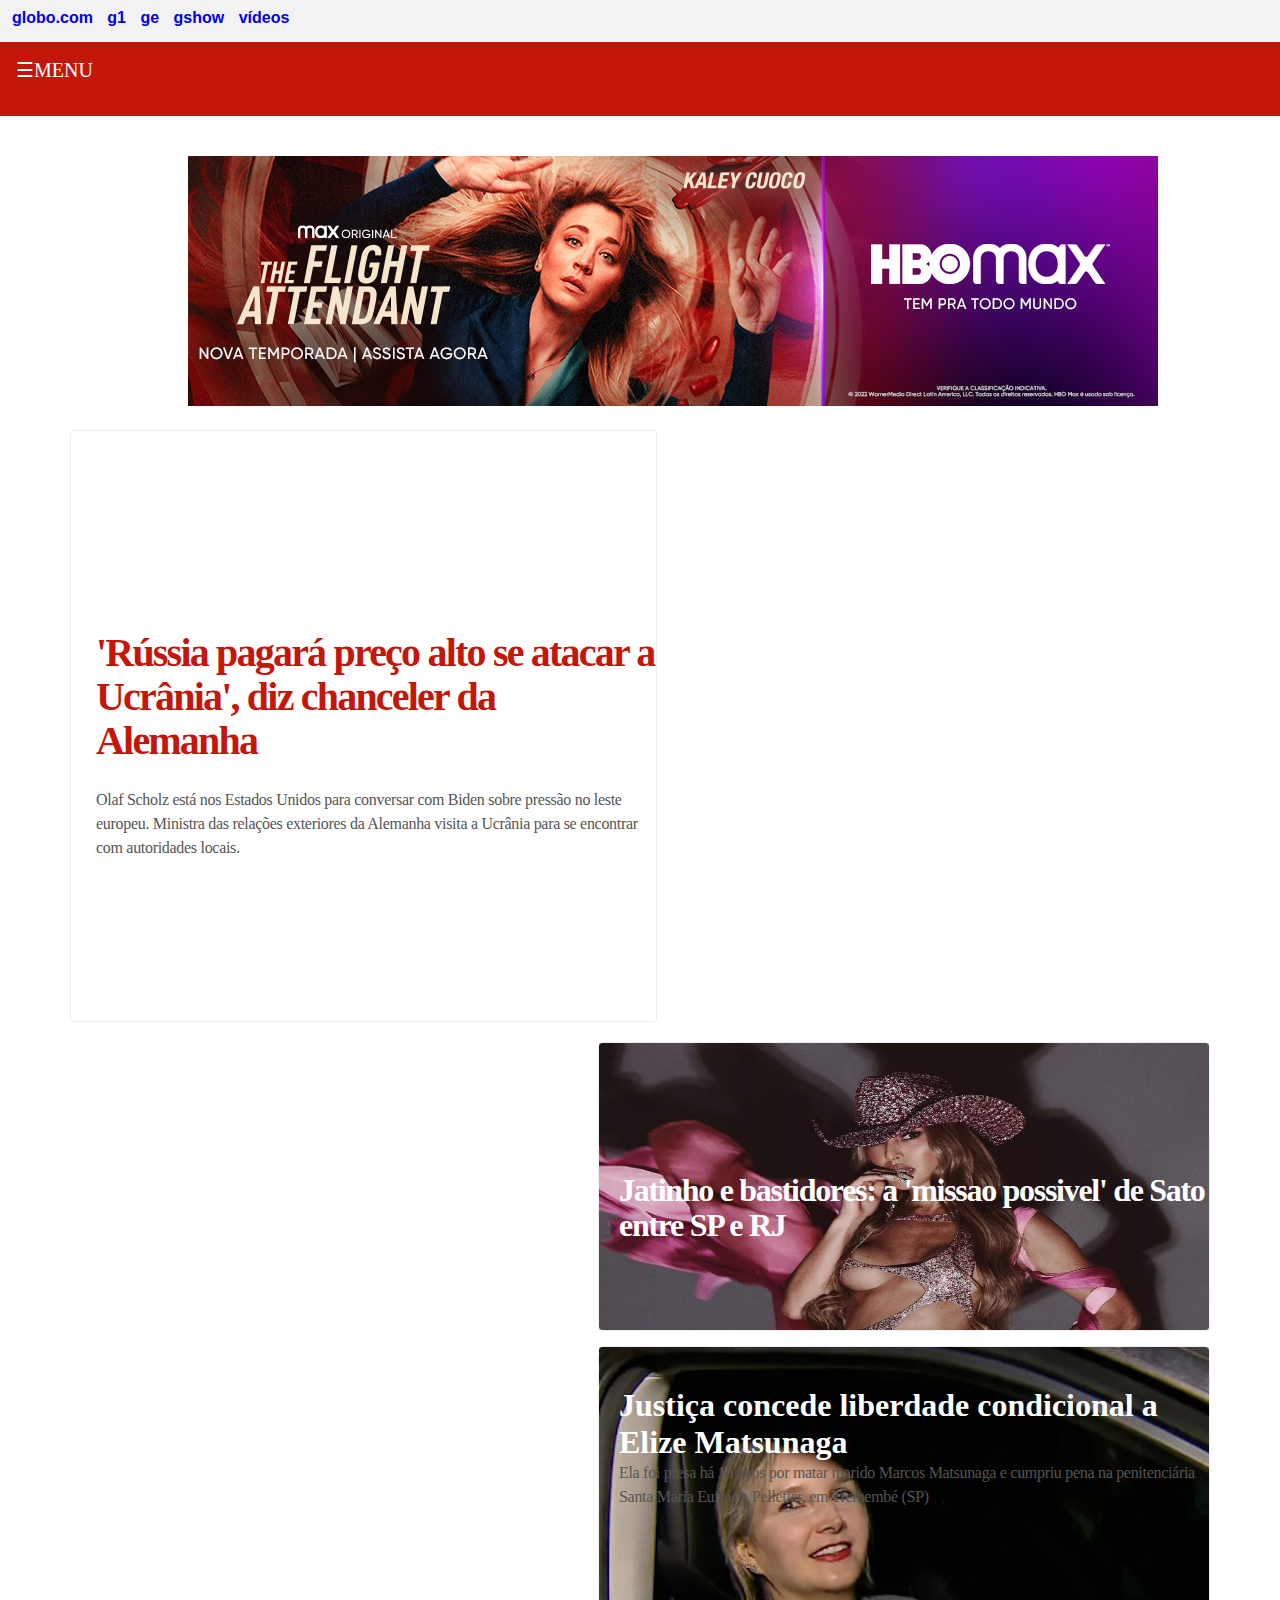
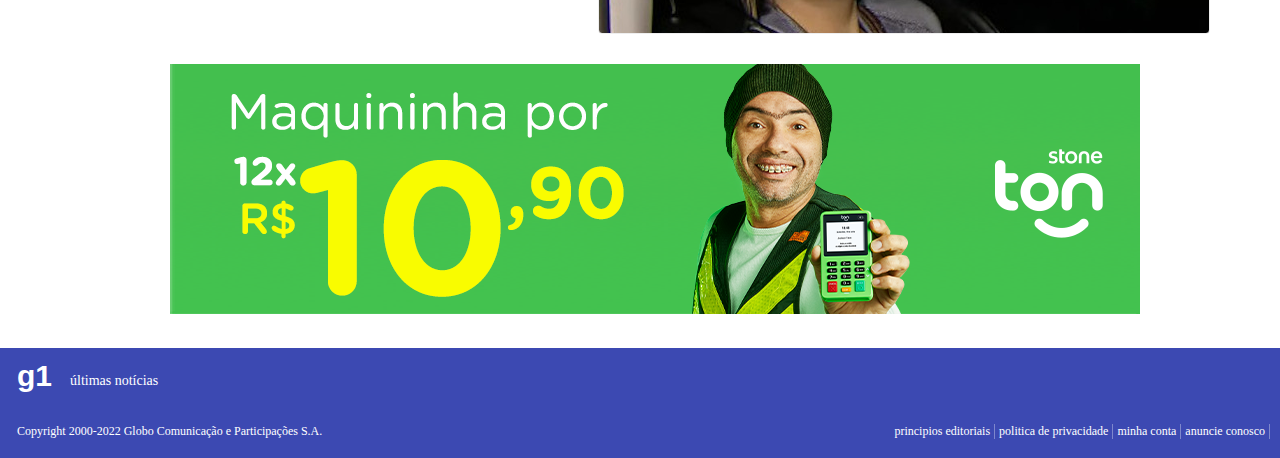
==== index.html @ 57c4a8bb "atualizado 26 julho 2022" ====
<!DOCTYPE html>
<html lang="pt-br">
<head>
    <meta charset="UTF-8">
    <meta http-equiv="X-UA-Compatible" content="IE=edge">
    <meta name="viewport" content="width=device-width, initial-scale=1.0">
    <link rel="stylesheet" href="css/index.css">
    <script src="javascript/index.js"></script>
    <title>G1 - O portal de notícias da Globo</title>
</head>

<body> 
    <!-------------------início do CABEÇALHO------------------->
    <header id="cabecalho">
        <ul>
            <li><a href="#">globo.com</a></li>
            <li><a href="#">g1</a></li>
            <li><a href="#">ge</a></li>
            <li><a href="#">gshow</a></li>
            <li><a href="#">vídeos</a></li>
        </ul>
    </header>
    <!---------------------fim do CABEÇALHO------------------>

    <!---início do MENU PRINCIPAL--->
    <div id="mySidenav" class="sidenav">
        <a href="javascript:void(0)" class="closebtn" onclick="closeNav()">&times;</a>
        <a href="#">editoriais</a>
        <a href="#">regiões</a>
        <a href="#">telejornais</a>
        <a href="#">globonews</a>
        <a href="#"> blogs e colunas</a>
        <a href="#">podcasts</a>
        <a href="#">serviços</a>
        <a href="#">vídeos</a>
        <a href="#">newsletter</a>
        <a href="#">especial publicitário</a>
        <a href="">princípios editoriais</a>
        <a href="">equipe</a>
    </div>
    
    <div id="menu">
        <span style="font-size:20px;cursor:pointer" onclick="openNav()">&#9776;MENU</span>
    </div>
    
    <main>
        <div id="anuncio">
            <picture>
                <img src="imagens/anuncio.jpg" alt="Anuncio HBO MAX" srcset="">
            </picture>
        </div>

        <div id="noticia1">
            <a href="russia-pagara.html">
                <p>'Rússia pagará preço alto se atacar a Ucrânia', diz chanceler da Alemanha</p>
                <ul id="olaf">
                    <li>Olaf Scholz está nos Estados Unidos para conversar com Biden sobre pressão no leste europeu. Ministra das relações exteriores da Alemanha visita a Ucrânia para se encontrar com autoridades locais.</li>
                </ul>
            </a>
        </div>

        <div id="noticia2">
            <a href="sabrina.html">
                <p>Jatinho e bastidores: a 'missao possivel' de Sato entre SP e RJ</p>
            </a>
        </div>

        <div id="noticia3">
            <a href="elize.html">
                <p>Justiça concede liberdade condicional a Elize Matsunaga</p>
                <ul id="justica">
                    <li>Ela foi presa há 10 anos por matar marido Marcos Matsunaga e cumpriu pena na penitenciária Santa Maria Eufrásia Pelletier, em Tremembé (SP)</li>
                </ul>
            </a>
        </div>

        <div id="maquininha">
            <img src="imagens/propaganda.png" alt="">
        </div>

        <article>
            <aside>
                
                
            </aside>

            <section>

            </section>
        </article>
        
    </main>

    <footer>
        <div id="rodape">
            <div id="g1">
                g1
            </div>
            
            <div id="ultimas">
                últimas notícias
            </div>

            <div id="lista-rodape">
                <ul>
                    <li>principios editoriais</li>
                    <li>politica de privacidade</li>
                    <li>minha conta</li>
                    <li>anuncie conosco</li>
                </ul>
            </div>

            <div id="copy">
                Copyright 2000-2022 Globo Comunicação e Participações S.A.
            </div>
        </div>
    </footer> 

</body>
</html>
---- css/index.css ----
@charset "utf-8";

@font-face{
  font-family: 'Open Sans'; /*fonte baixada do google fontes e instalada no computador*/
  src: url('../fontes/OpenSans-VariableFont_wdth,wght.ttf') format('truetype'); /*truetype quando é em formato ttf*/
}

*{ /*TIRA ESPACOS*/
  margin: 0px;
  padding: 0px;
}

#cabecalho{
  font-family: 'arial-bold', sans-serif;
  font-weight: bold;
}

/* ------------------formatação do MENU CABEÇALHO------------------ */
#cabecalho ul{
  font-family: 'Arial';
  font-size: 16px;
  font-weight: bold;
  height: 42px;
  background: rgb(243, 243, 243);
  margin-top: 0;
  margin-bottom: 0;
  padding-top: 0;
  padding-left: 12px;
}

#cabecalho li{
  display: inline-block; /*posso alterar largura e altura*/
  padding-right: 10px;
  padding-top: 9px;
}

#cabecalho a{
  text-decoration: none;
}

/*------------------MENU PRINCIPAL-----------------*/
.mySidenav{
  font-size: 20px;
}

.sidenav {
  height: 100%;
  width: 0;
  position: fixed;
  z-index: 1;
  top: 0;
  left: 0;
  background-color:white; /*cor do menu aberto*/
  overflow-x: hidden;
  transition: 0.5s;
  padding-top: 60px;
}

.sidenav a {
  font-family: Arial;
  padding: 8px 8px 8px 32px;
  text-decoration: none;
  font-size: 20px;
  color: #818181; /*cor das letras do menu*/
  display: block;
  transition: 0.3s;
}

.sidenav a:hover {
  color: #f1f1f1;
}

.sidenav .closebtn {
  position: absolute;
  top: 0;
  right: 25px;
  font-size: 36px;
  margin-left: 50px;
}

#menu {
  font-family: 'Open Sans';
  transition: margin-left .5s;
  padding: 16px;
  height:42px;
  background-color:#C4170C;
  color: white; 
}   /*-----------------fim da formatacao do menu principal-------------------*/

main{
  margin: auto;
  padding-top: 40px;
  padding-left: auto;
  padding-right: auto;
  text-align: left;
}

#anuncio{
  margin-left: 179px;
  padding-left: 9px;
}

main #noticia1{
  display: block;
  float: left;
  border: 1px solid #EEEEEE;
  font-family: 'Open Sans';
  width: 585px;
  padding-top: 200px;  
  height: 390px;
  margin-top: 20px;
  margin-left: 70px;
  line-height: 44px; /*altura entre uma linha e outra*/
  letter-spacing: -1.8px; /*espaco entre as letras*/
  border-radius: 4px;
}
main #noticia1 p{
  font-size: 40px;
  color: #C4170C;
  font-weight: bold;
  padding-left: 25px;
}
main #noticia1 a{
  text-decoration: none;
}

main #olaf{
  font-size: 16px;
  line-height: 24px;
  letter-spacing: -0.3px;
  list-style: none;
  color: #555555;
  padding-top: 25px;
  padding-left: 25px;
}

main #noticia2{
  display: block;
  float: right;
  border: 1px solid #EEEEEE;
  font-family: 'Open Sans';
  font-size: 32px;
  font-weight: bold;
  margin-right: 70px; 
  height: 287px;
  margin-top: 20px;
  width: 590px;
  padding-left: 20px;
  background-image: url('../imagens/foto');
  background-size: 620px 550px; /*tamanhos horizontal e vertical da imagem*/
  border-radius: 4px;
}
main #noticia2 a{
  text-decoration: none;
}
main #noticia2 p{
  padding-top: 130px;
  line-height: 35.2px;
  letter-spacing: -1.3px;
  color: white;
}

main #noticia3 {
  display: block;
  float: right;
  border: 1px solid #EEEEEE;
  font-family: 'Open Sans';
  font-size: 32px;
  font-weight: bold;
  margin-right: 70px; 
  height: 286px;
  margin-top: 15px;
  width: 590px;
  padding-left: 20px;
  border-radius: 4px;
  background-image: url('../imagens/elize2.jpg');
}
main #noticia3 p{
  padding-top: 40px;
  color: white;
}
main #justica{
  font-size: 16px;
  line-height: 24px;
  letter-spacing: -0.3px;
  list-style: none;
  color: #555555;
  font-weight: lighter;
}

main #noticia3 a{
  text-decoration: none; 
}

main #maquininha{
  margin-left: 170px;
}
main #maquininha img{
  margin-top: 30px;
  margin-bottom: 30px;
}

main aside p{
  font-family: 'Open Sans';
  font-size: 24px;
  font-weight: bold;
  color: #A6130A;
  font-weight: -0.8px;
  line-height: 26.4px;
}

footer{   /*----------inicio do rodape----------*/
  display: block;
  background-color: #3C49B2;
  font-family: 'Open Sans';
  color: white;
  height: 110px;
  clear: both;
}

#rodape{
  vertical-align: initial;
}

#g1{
  font-family: Helvetica, sans-serif;
  font-size: 30px;
  font-weight: bold;
  margin-left: 17px;
  padding-top: 11px;
}

#ultimas{
  font-family: 'Open Sans';
  font-size: 14px;
  padding-left: 70px;
  margin-top: -20px;
}

#lista-rodape{
  display: block;
}

#lista-rodape ul{
  float: right;
  padding-right: 10px;
}

#lista-rodape li{
  display: inline-block;
  font-size: 12px;
  font-family: 'Open Sans';
  margin-top: 35px;
  border-right: solid rgba(255, 255, 255, 0.342) 1px;
  padding-right: 4px;
}

#copy{
  font-size: 12px;
  font-family: 'Open Sans';
  margin-top: 35px;
  margin-left: 17px;
}     /*----------fim do rodape----------*/

@media screen and (max-height: 450px) {
  .sidenav {padding-top: 15px;}
  .sidenav a {font-size: 18px;}
}
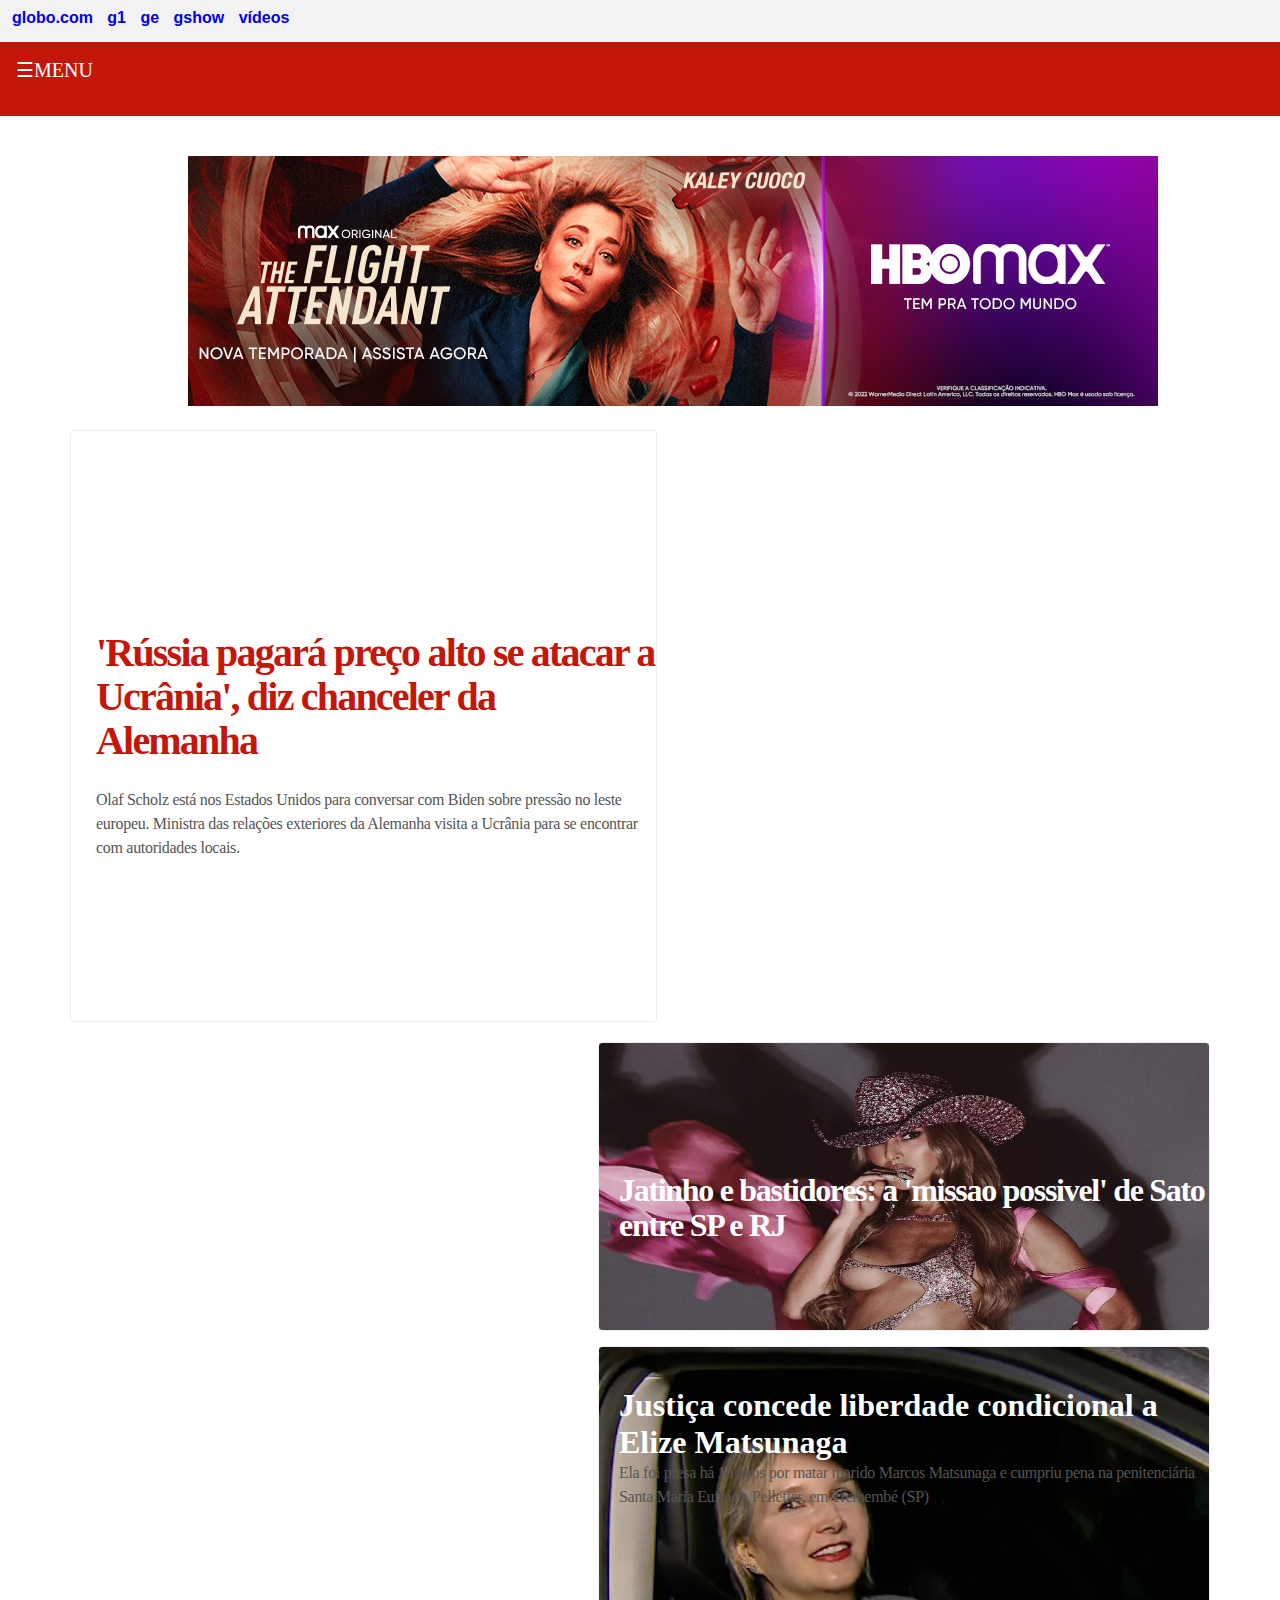
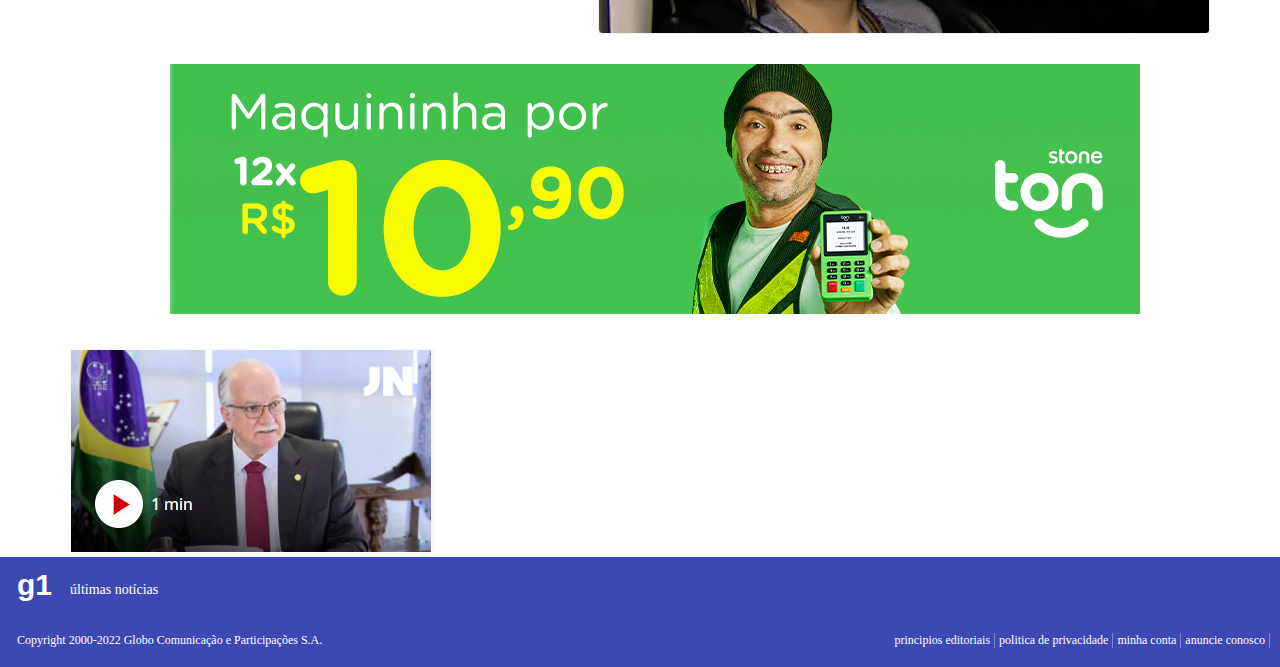
==== commit cfda4a67: "atualização 8 de agosto" ====
--- a/index.html
+++ b/index.html
@@ -78,16 +78,12 @@
             <img src="imagens/propaganda.png" alt="">
         </div>
 
-        <article>
-            <aside>
-                
-                
-            </aside>
+        <div id="destaques">
+            <div>
+                <img src="imagens/tse1.jpg" alt="" srcset="">
+            </div>
 
-            <section>
-
-            </section>
-        </article>
+        </div>
         
     </main>
 
--- a/css/index.css
+++ b/css/index.css
@@ -209,6 +209,11 @@
   line-height: 26.4px;
 }
 
+main #destaques{
+  width: 800px;
+  margin-left: 70px;
+}
+
 footer{   /*----------inicio do rodape----------*/
   display: block;
   background-color: #3C49B2;
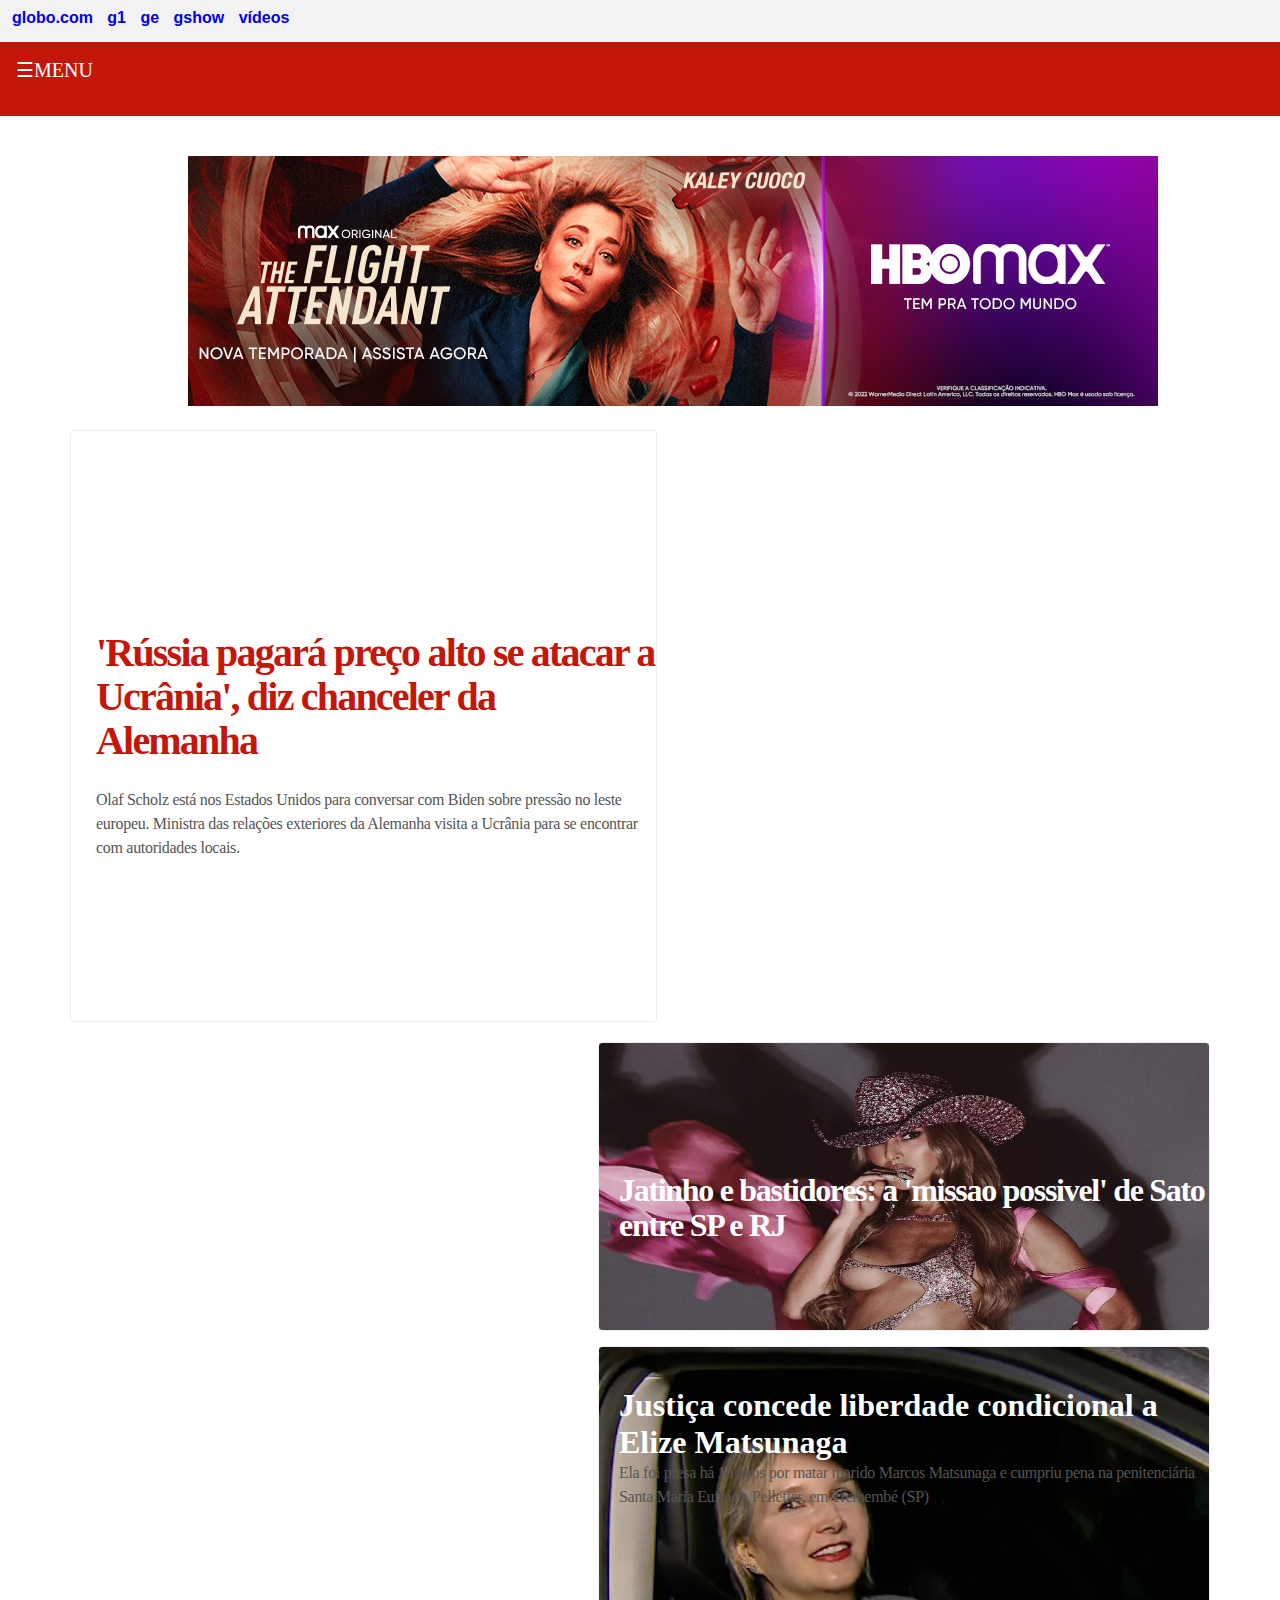
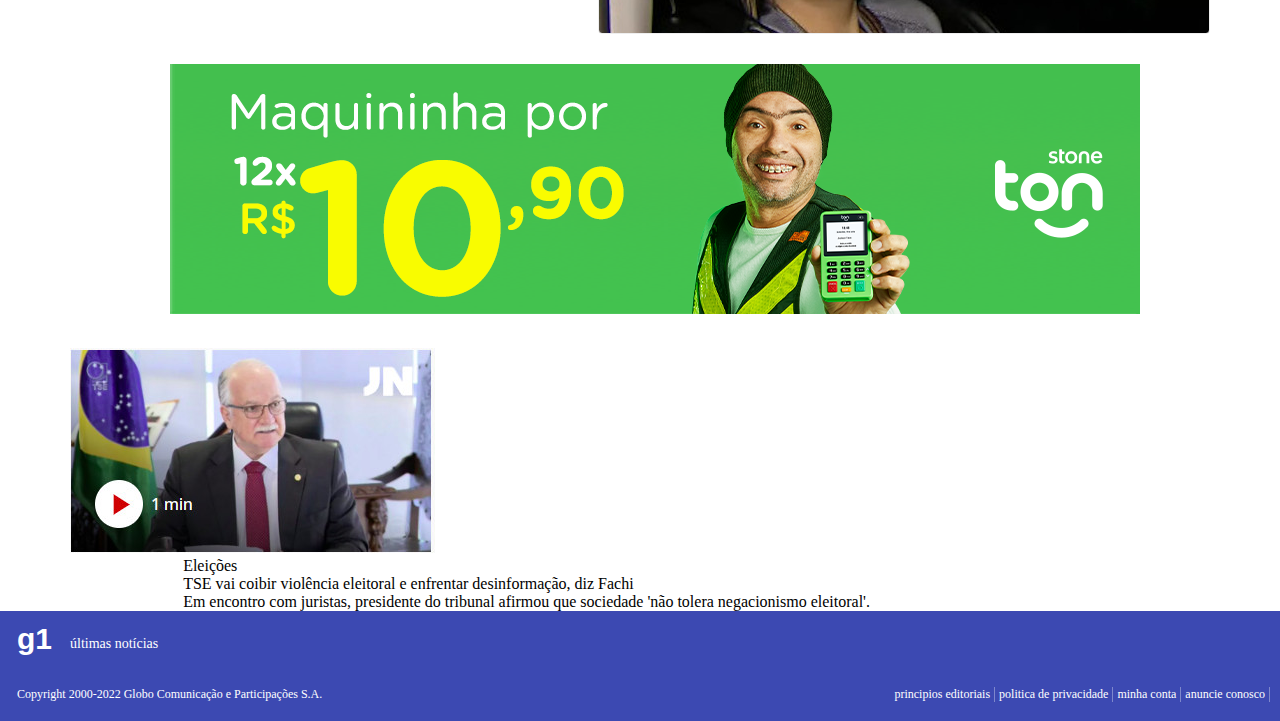
==== commit c8e046e9: "atualizado 16 agosto 2022" ====
--- a/index.html
+++ b/index.html
@@ -83,11 +83,25 @@
                 <img src="imagens/tse1.jpg" alt="" srcset="">
             </div>
 
+            <div id="subnoticia">
+                <div id="eleiçoes">
+                    <span>Eleições</span>
+                </div>
+
+                <div id="coibir">
+                    TSE vai coibir violência eleitoral e enfrentar desinformação, diz Fachi
+                </div>
+
+                <div id="encontro">
+                    Em encontro com juristas, presidente do tribunal afirmou que sociedade 'não tolera negacionismo eleitoral'.
+                </div>
+            </div>
+
         </div>
         
     </main>
 
-    <footer>
+    <footer>        <!---------RODAPÉ--------->
         <div id="rodape">
             <div id="g1">
                 g1
@@ -110,7 +124,7 @@
                 Copyright 2000-2022 Globo Comunicação e Participações S.A.
             </div>
         </div>
-    </footer> 
+    </footer>       <!---------RODAPÉ--------->
 
 </body>
 </html>--- a/css/index.css
+++ b/css/index.css
@@ -209,9 +209,23 @@
   line-height: 26.4px;
 }
 
+main #subnoticia{
+  float: right;
+}
+
 main #destaques{
   width: 800px;
   margin-left: 70px;
+}
+
+main #eleiçoes{
+  
+}
+main #coibir{
+
+}
+main #encontro{
+
 }
 
 footer{   /*----------inicio do rodape----------*/
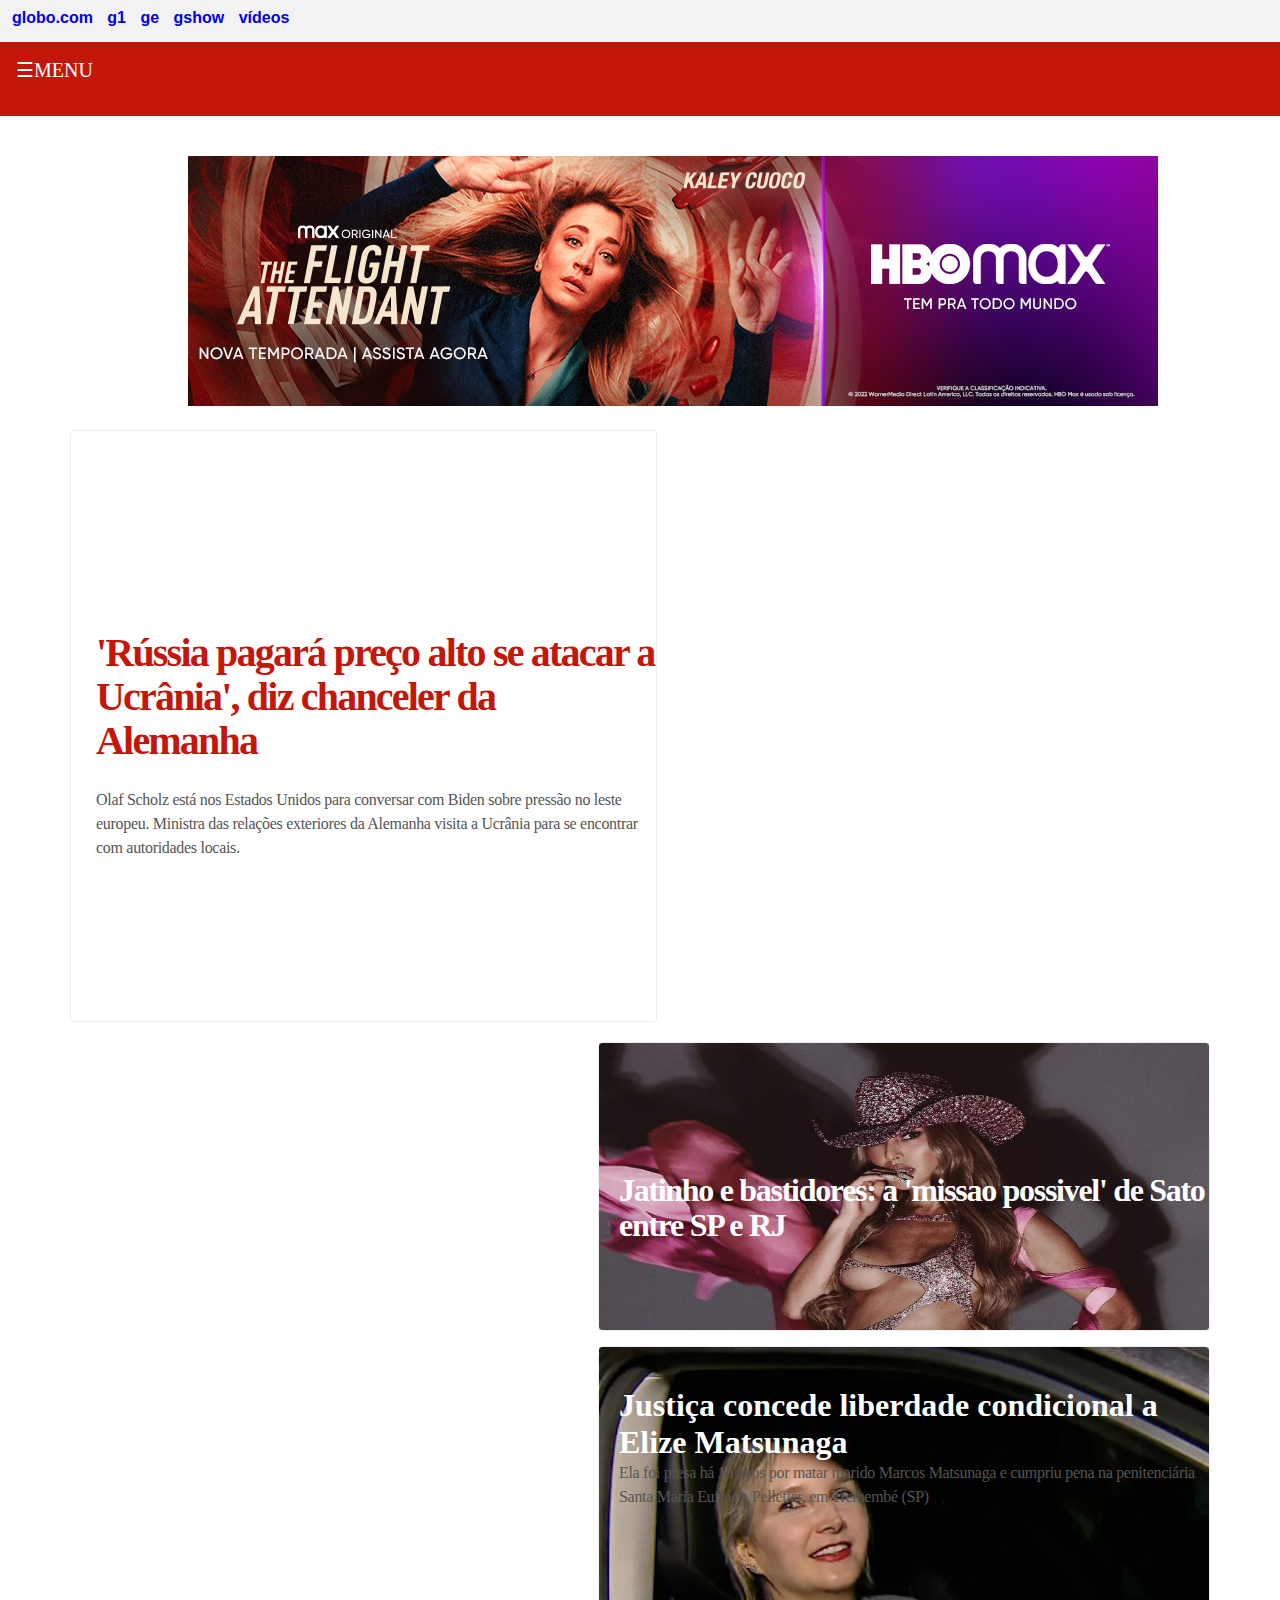
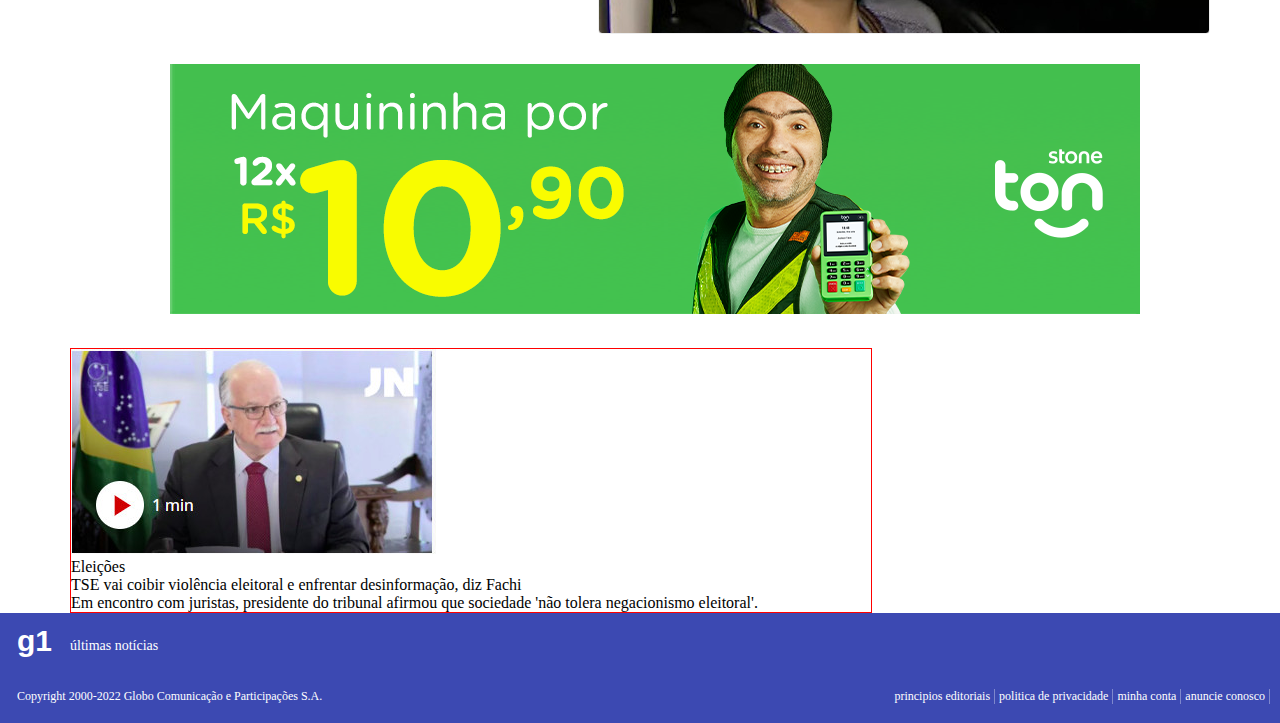
==== commit f1e23ee9: "atualizado 24 de agosto" ====
--- a/index.html
+++ b/index.html
@@ -79,10 +79,9 @@
         </div>
 
         <div id="destaques">
-            <div>
-                <img src="imagens/tse1.jpg" alt="" srcset="">
-            </div>
-
+            
+            <img src="imagens/tse1.jpg" alt="" srcset="">
+            
             <div id="subnoticia">
                 <div id="eleiçoes">
                     <span>Eleições</span>
--- a/css/index.css
+++ b/css/index.css
@@ -209,13 +209,14 @@
   line-height: 26.4px;
 }
 
-main #subnoticia{
-  float: right;
-}
-
 main #destaques{
+  border: 1px solid red;
   width: 800px;
   margin-left: 70px;
+}
+
+main #subnoticia{
+  
 }
 
 main #eleiçoes{
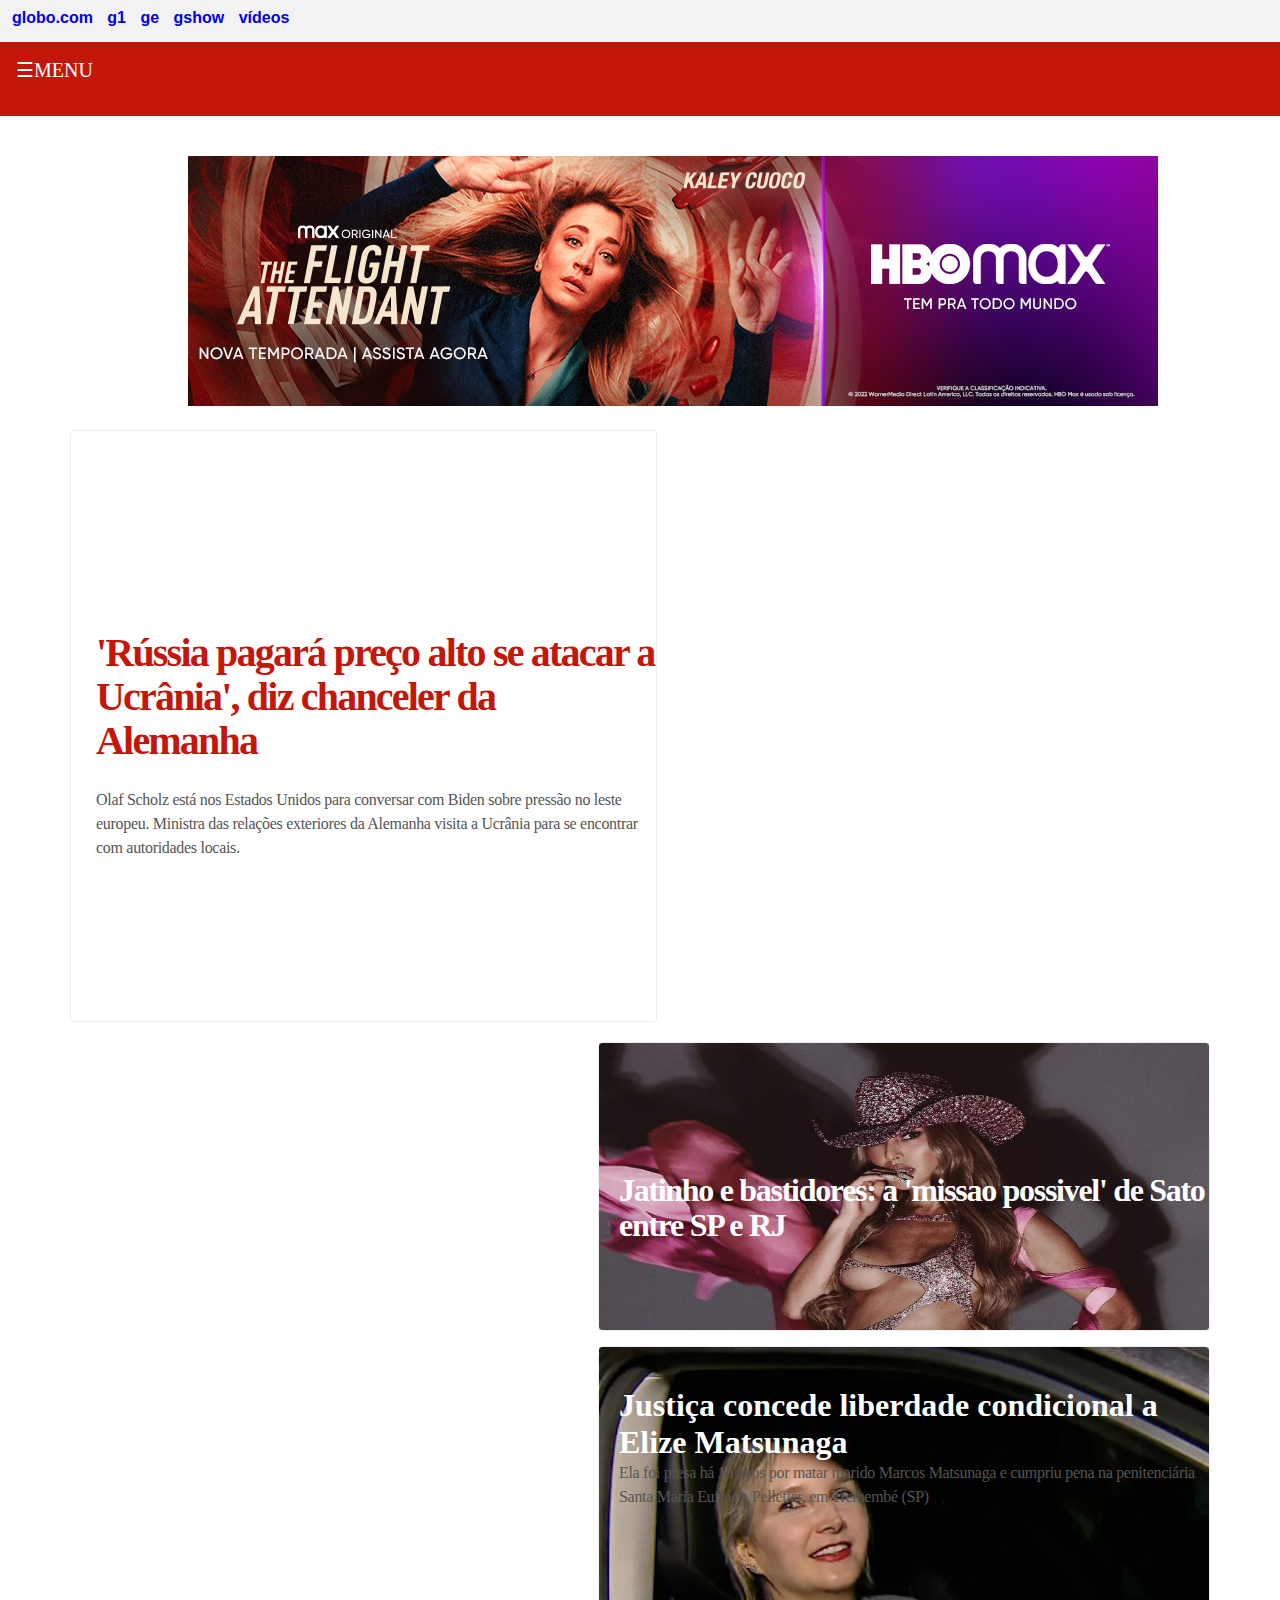
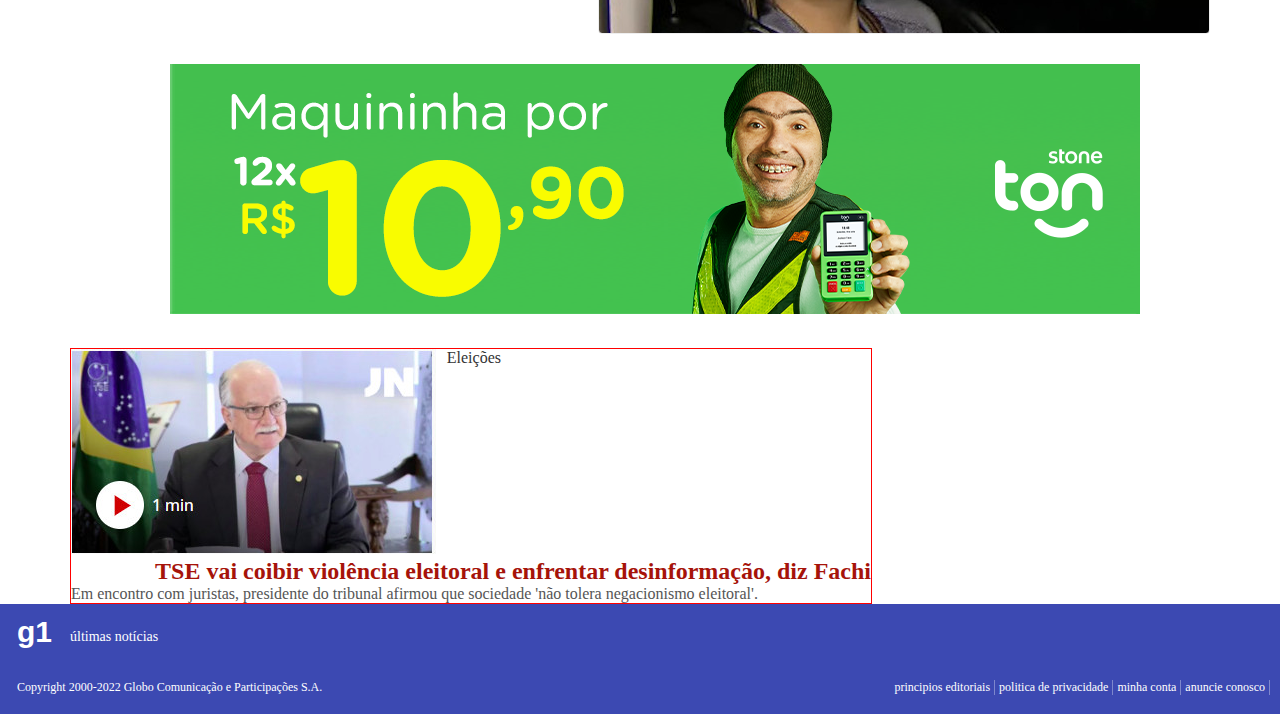
==== commit 8b5fb54c: "atualizado 22h44" ====
--- a/index.html
+++ b/index.html
@@ -82,7 +82,6 @@
             
             <img src="imagens/tse1.jpg" alt="" srcset="">
             
-            <div id="subnoticia">
                 <div id="eleiçoes">
                     <span>Eleições</span>
                 </div>
@@ -94,7 +93,6 @@
                 <div id="encontro">
                     Em encontro com juristas, presidente do tribunal afirmou que sociedade 'não tolera negacionismo eleitoral'.
                 </div>
-            </div>
 
         </div>
         
@@ -126,4 +124,6 @@
     </footer>       <!---------RODAPÉ--------->
 
 </body>
-</html>+</html>
+
+<!--https://cursos.alura.com.br/forum/topico-qual-a-diferenca-entre-position-relative-static-e-absolute-123349-->--- a/css/index.css
+++ b/css/index.css
@@ -214,20 +214,31 @@
   width: 800px;
   margin-left: 70px;
 }
-
-main #subnoticia{
+ 
+main #eleiçoes{
+  font-family: 'Open Sans';
+  font-size: 16px;
+  color: #333333;
+  float: right;
+  margin-right: 370px;
+}
+
+main #coibir{
+  font-family: 'Open Sans';
+  font-size: 24px;
+  font-weight: bold;
+  color: #A6130A;
+  margin-left: 30px;
+  text-align: right;
+}
+
+main #encontro{
+  font-family: 'Open Sans';
+  font-size: 16px;
+  color: #555555;
   
 }
 
-main #eleiçoes{
-  
-}
-main #coibir{
-
-}
-main #encontro{
-
-}
 
 footer{   /*----------inicio do rodape----------*/
   display: block;
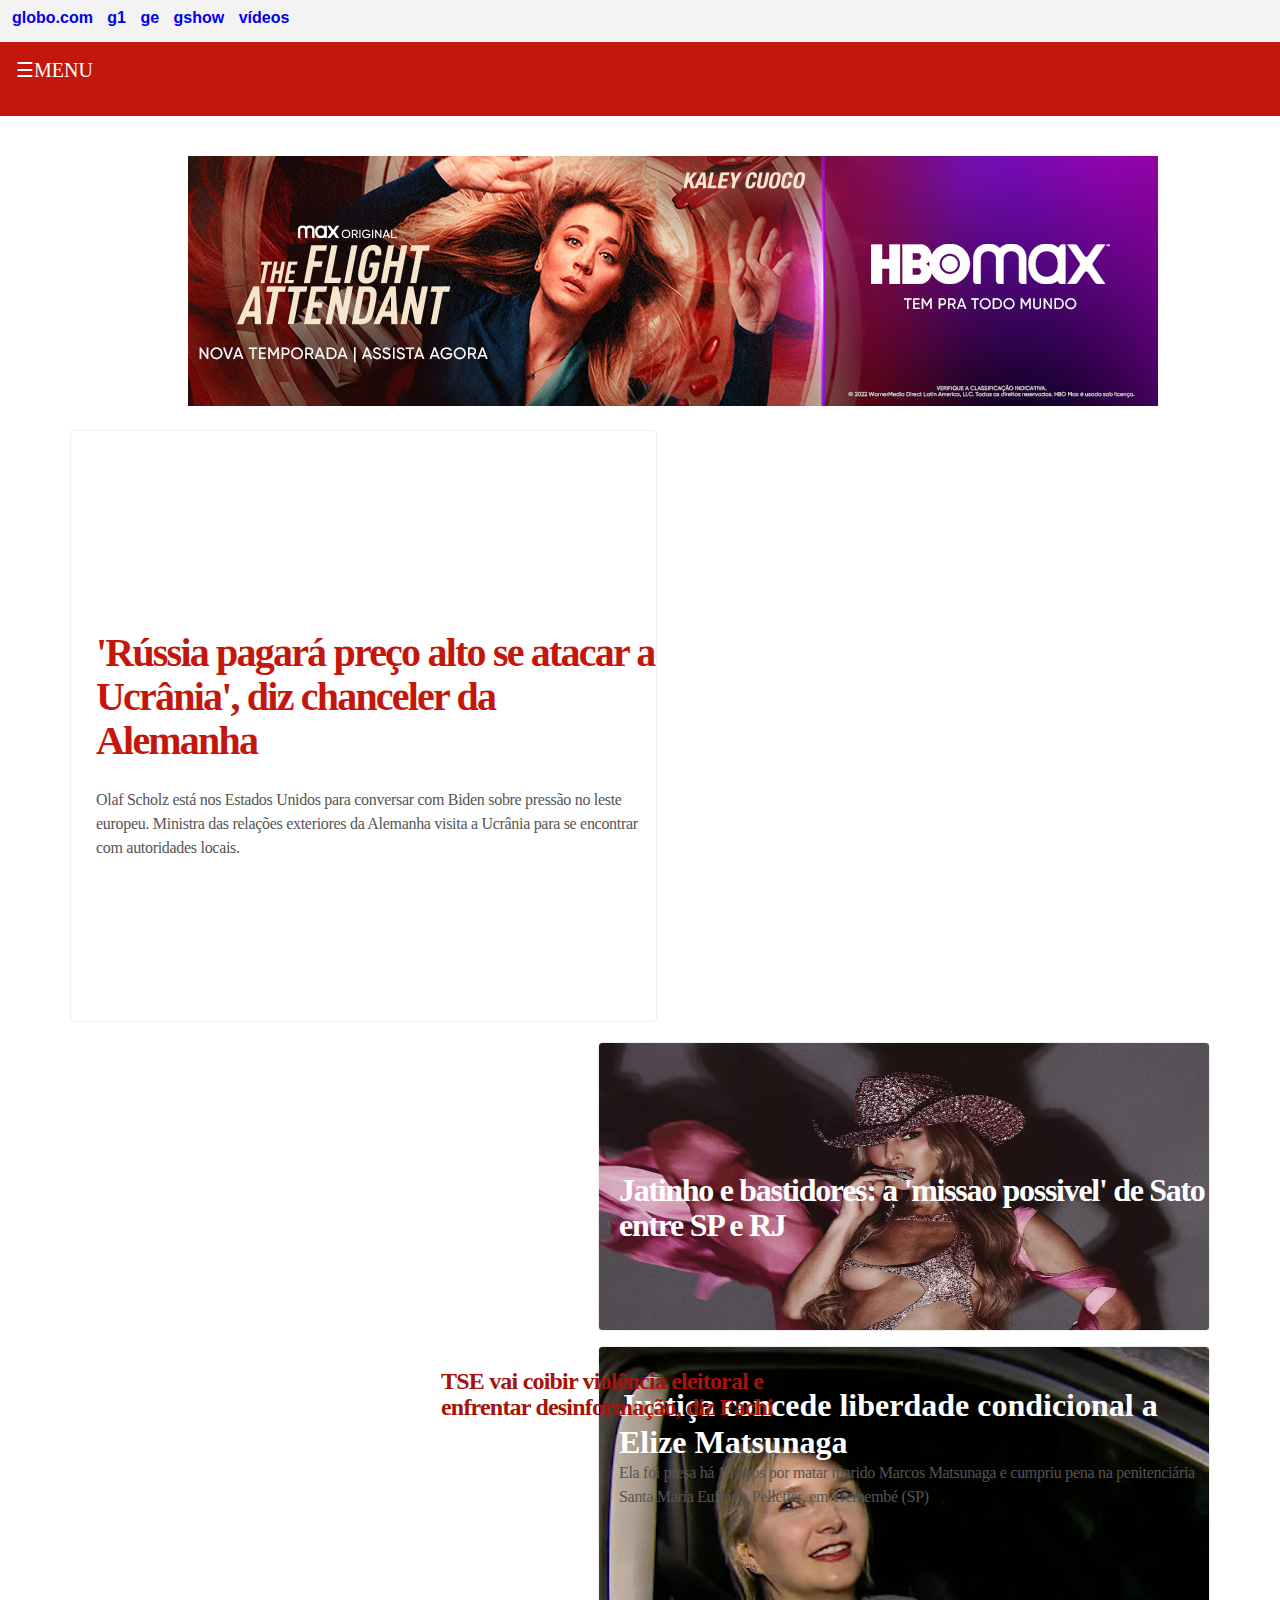
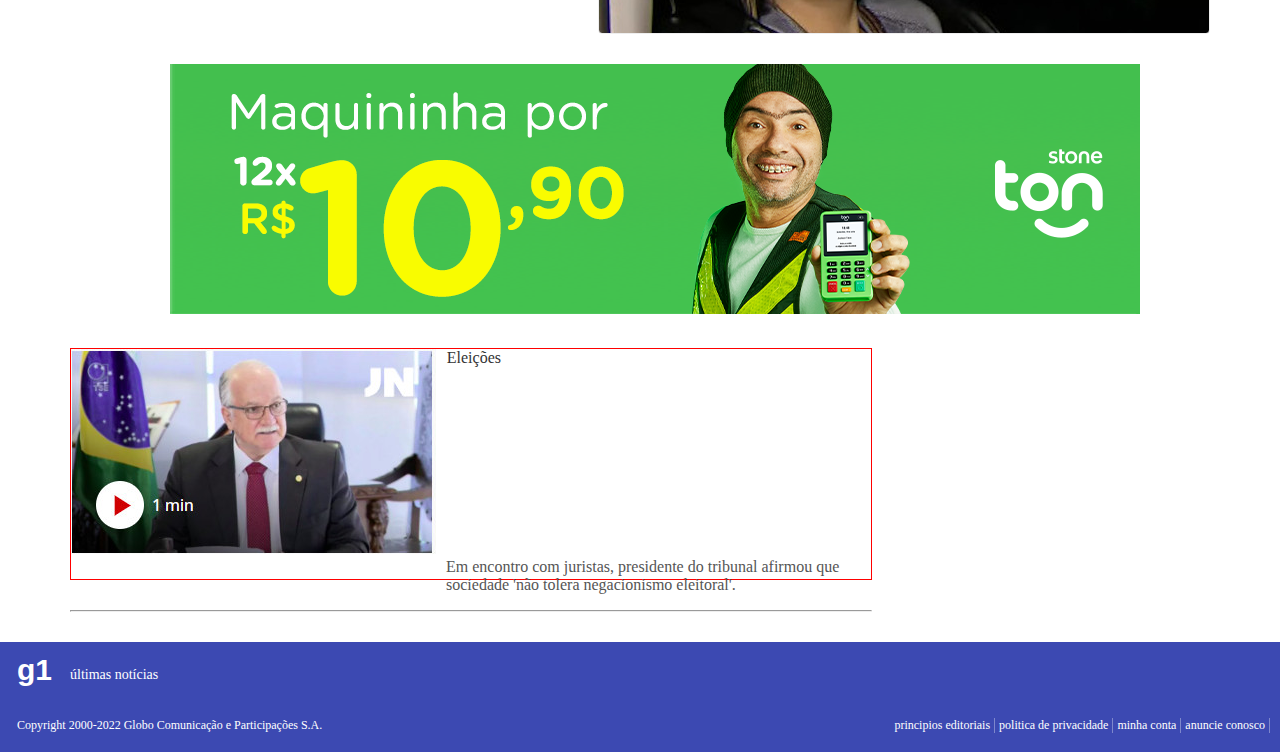
==== commit 9f2f43d3: "atualizado 16 de setembro" ====
--- a/index.html
+++ b/index.html
@@ -79,22 +79,22 @@
         </div>
 
         <div id="destaques">
-            
             <img src="imagens/tse1.jpg" alt="" srcset="">
             
-                <div id="eleiçoes">
-                    <span>Eleições</span>
-                </div>
+            <div id="eleiçoes">
+                <span>Eleições</span>
+            </div>
 
-                <div id="coibir">
-                    TSE vai coibir violência eleitoral e enfrentar desinformação, diz Fachi
-                </div>
+            <div id="coibir">
+                TSE vai coibir violência eleitoral e enfrentar desinformação, diz Fachi
+            </div>
 
-                <div id="encontro">
-                    Em encontro com juristas, presidente do tribunal afirmou que sociedade 'não tolera negacionismo eleitoral'.
-                </div>
+            <div id="encontro">
+                Em encontro com juristas, presidente do tribunal afirmou que sociedade 'não tolera negacionismo eleitoral'.
+            </div>
+        </div>
 
-        </div>
+        <hr id="separar">
         
     </main>
 
--- a/css/index.css
+++ b/css/index.css
@@ -211,6 +211,7 @@
 
 main #destaques{
   border: 1px solid red;
+  height: 230px;
   width: 800px;
   margin-left: 70px;
 }
@@ -229,16 +230,30 @@
   font-weight: bold;
   color: #A6130A;
   margin-left: 30px;
-  text-align: right;
+  position: absolute;
+  top: 57em;
+  margin-left: 370px;  
+  width: 400px;
+  line-height: 26.4px; /*altura entre uma linha e outra*/
+  letter-spacing: -0.8px; /*espaco entre as letras*/
 }
 
 main #encontro{
   font-family: 'Open Sans';
   font-size: 16px;
   color: #555555;
+  position: relative;
+  margin-left: 375px;
+  position: relative;
   
 }
 
+main #separar{
+  width: 800px;
+  margin-left: 70px;
+  margin-top: 30px;
+  margin-bottom: 30px;
+}
 
 footer{   /*----------inicio do rodape----------*/
   display: block;
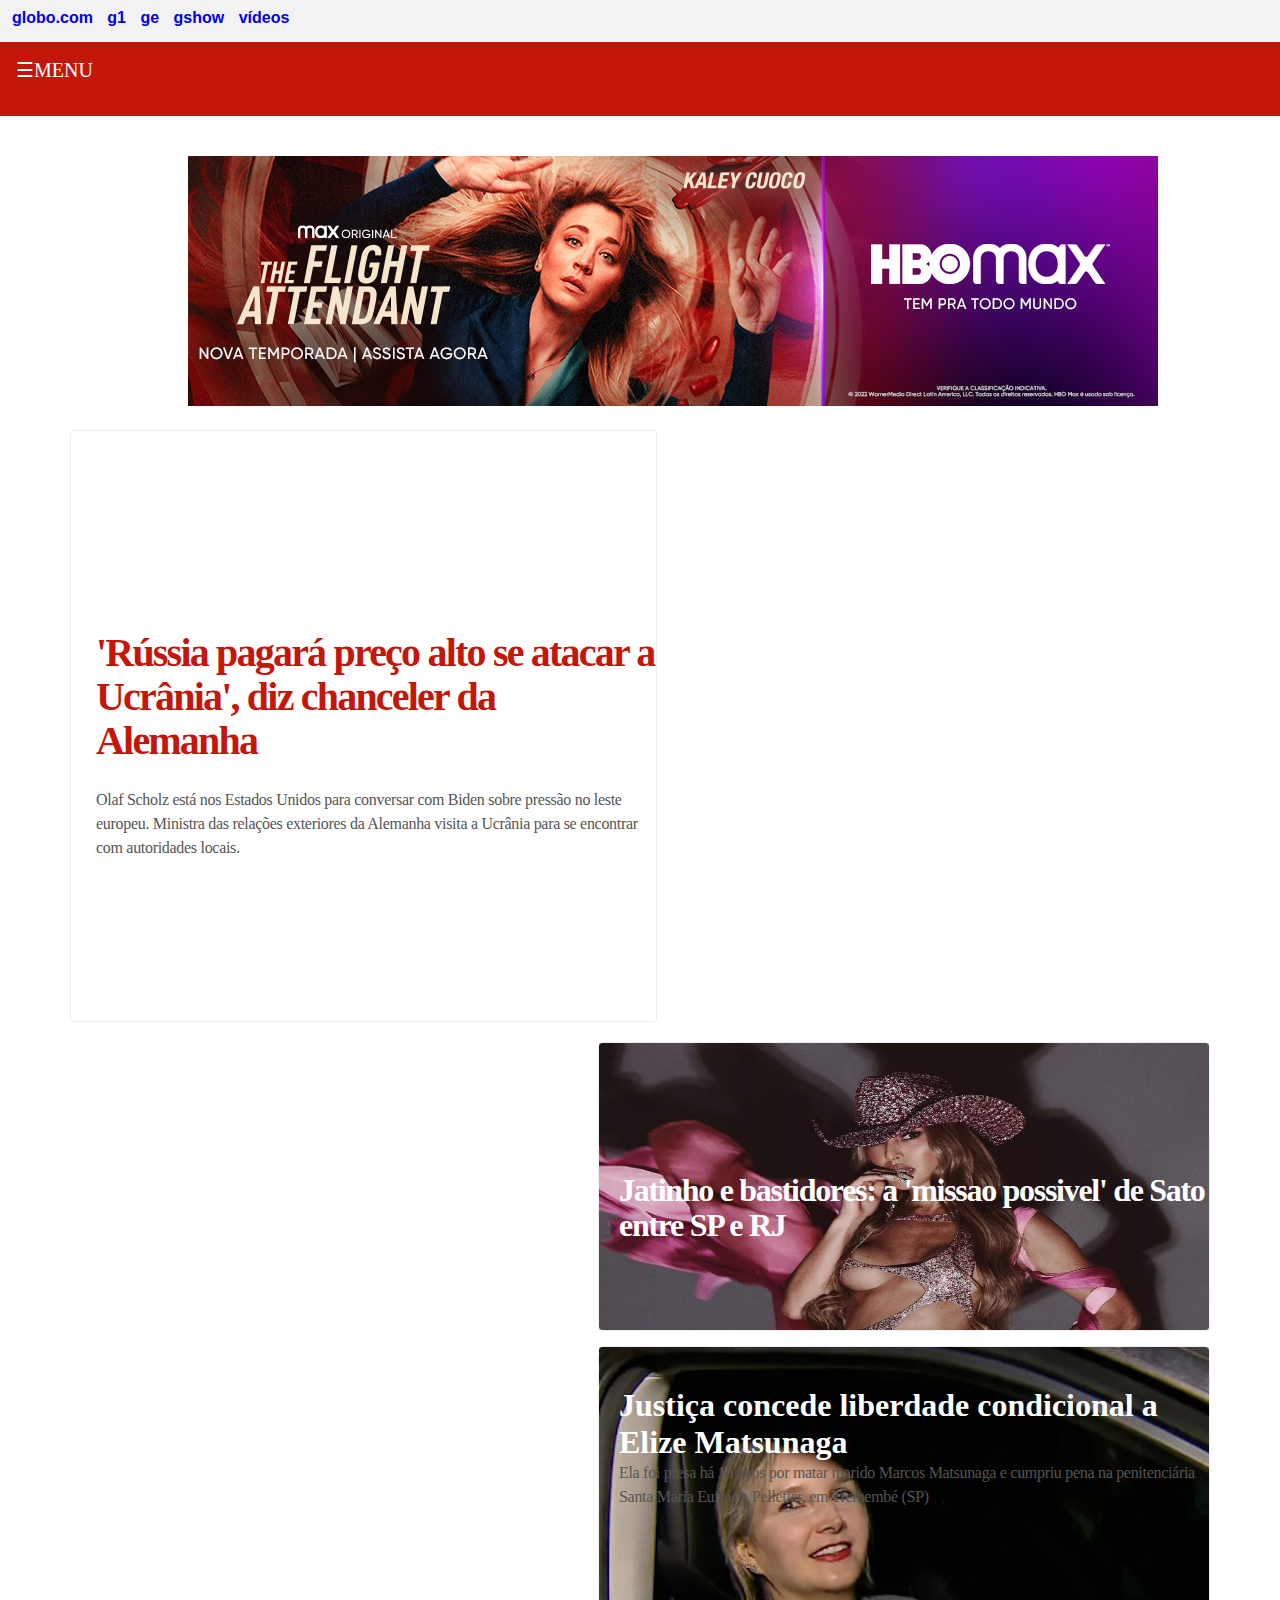
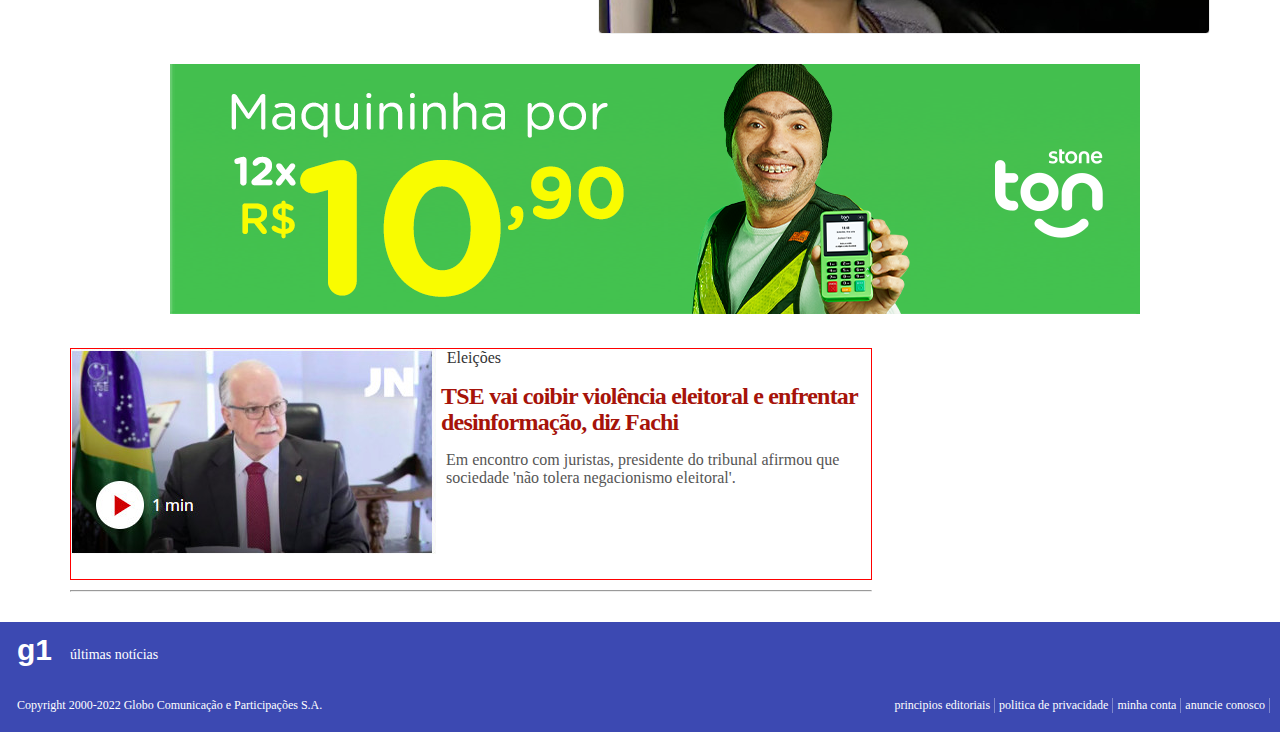
==== commit d9d42651: "atualizado 22h42" ====
--- a/index.html
+++ b/index.html
@@ -86,7 +86,7 @@
             </div>
 
             <div id="coibir">
-                TSE vai coibir violência eleitoral e enfrentar desinformação, diz Fachi
+                <a href="tse.html">TSE vai coibir violência eleitoral e enfrentar desinformação, diz Fachi</a>
             </div>
 
             <div id="encontro">
--- a/css/index.css
+++ b/css/index.css
@@ -209,7 +209,7 @@
   line-height: 26.4px;
 }
 
-main #destaques{
+main #destaques{    /*------- div de destaques -------*/
   border: 1px solid red;
   height: 230px;
   width: 800px;
@@ -228,14 +228,15 @@
   font-family: 'Open Sans';
   font-size: 24px;
   font-weight: bold;
-  color: #A6130A;
-  margin-left: 30px;
-  position: absolute;
-  top: 57em;
+  position: relative;  
+  bottom: 175px;
   margin-left: 370px;  
-  width: 400px;
   line-height: 26.4px; /*altura entre uma linha e outra*/
   letter-spacing: -0.8px; /*espaco entre as letras*/
+}
+main #coibir a{
+  color: #A6130A;
+  text-decoration: none;
 }
 
 main #encontro{
@@ -244,16 +245,15 @@
   color: #555555;
   position: relative;
   margin-left: 375px;
-  position: relative;
-  
+  bottom: 160px;
 }
 
 main #separar{
   width: 800px;
   margin-left: 70px;
-  margin-top: 30px;
+  margin-top: 10px;
   margin-bottom: 30px;
-}
+}             /*------- div de destaques -------*/
 
 footer{   /*----------inicio do rodape----------*/
   display: block;
